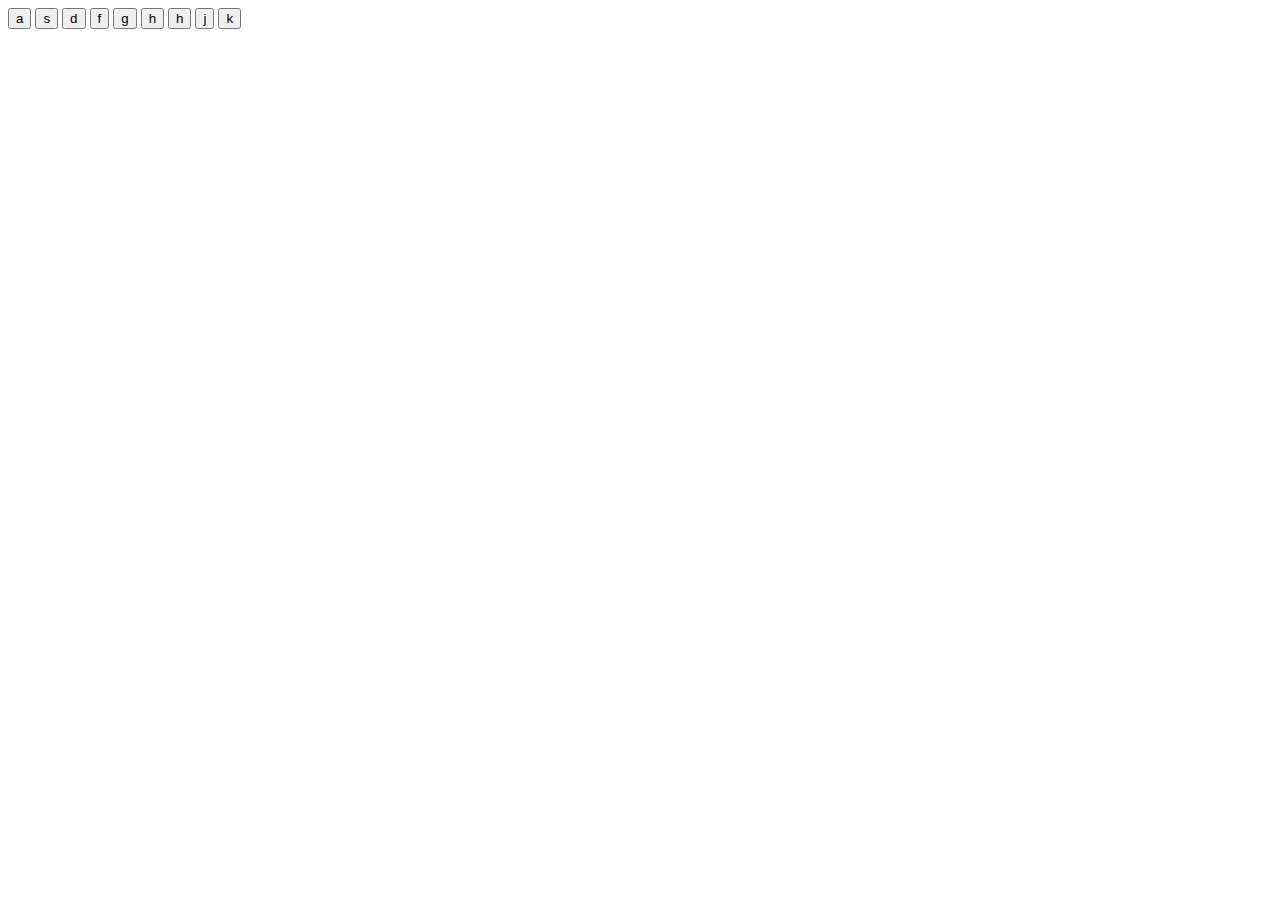
==== 01 - JavaScript Drum Kit/index.html @ 305003cc "fix" ====
<html>
  <head>

  </head>
  <body>
    <div id='keys'>
      <button id='boom'>a</button>
      <button id='clap'>s</button>
      <button id='hihat'>d</button>
      <button id='kick'>f</button>
      <button id='openhat'>g</button>
      <button id='ride'>h</button>
      <button id='snare'>h</button>
      <button id='tink'>j</button>
      <button id='tom'>k</button>

    </div>
  </body>
  <script src='script.js'>
  </script>
</html>
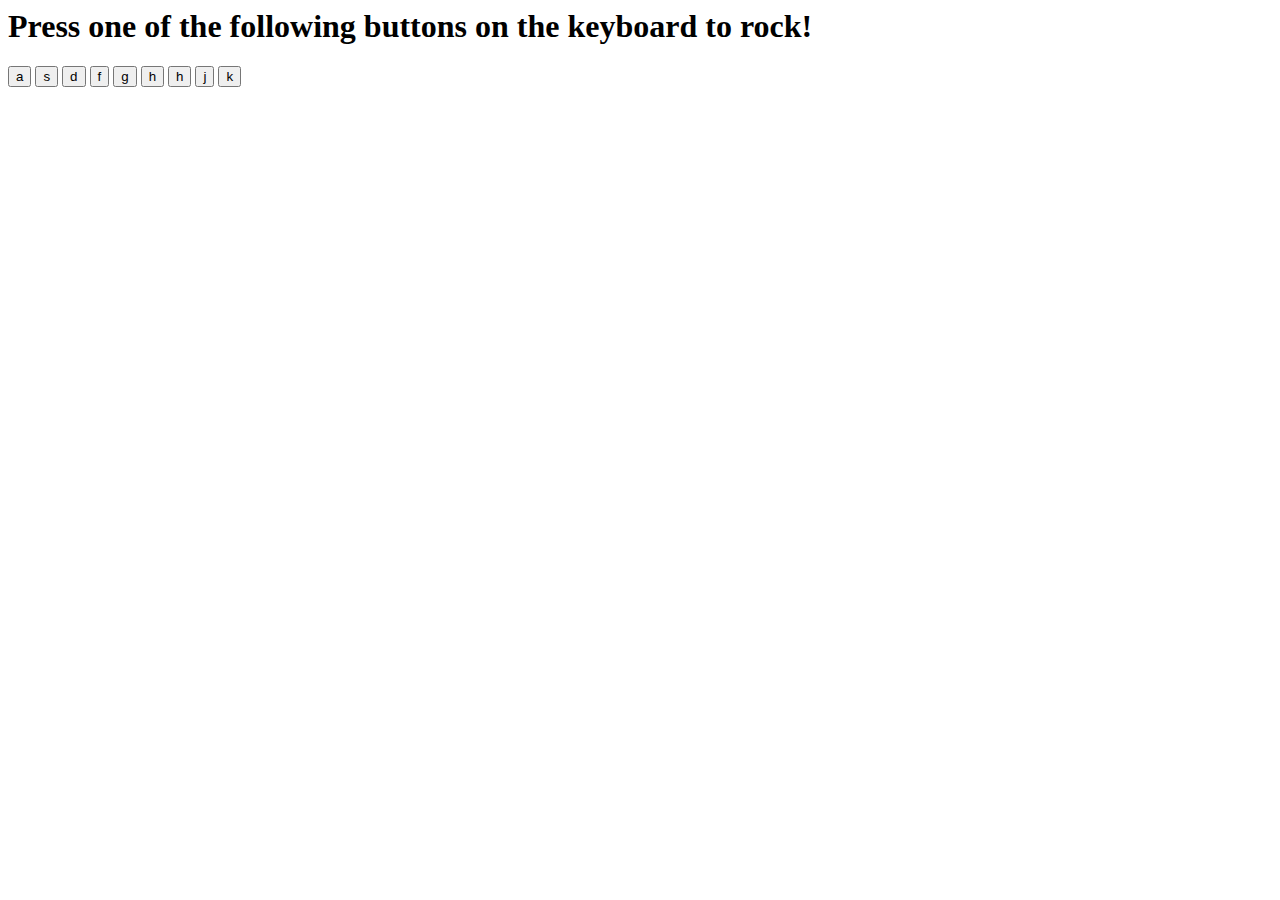
==== commit 9518715a: "Fix" ====
--- a/01 - JavaScript Drum Kit/index.html
+++ b/01 - JavaScript Drum Kit/index.html
@@ -1,18 +1,23 @@
 <html>
   <head>
-
+      <link rel="stylesheet" href="style.css">
   </head>
   <body>
-    <div id='keys'>
-      <button id='boom'>a</button>
-      <button id='clap'>s</button>
-      <button id='hihat'>d</button>
-      <button id='kick'>f</button>
-      <button id='openhat'>g</button>
-      <button id='ride'>h</button>
-      <button id='snare'>h</button>
-      <button id='tink'>j</button>
-      <button id='tom'>k</button>
+
+    <div class='center no-border'>
+      <h1>Press one of the following buttons on the keyboard to rock! </h1>
+    </div> 
+
+    <div id='keys' class='center'>
+      <button id='boom' class="btn" onclick="playSound('boom')">a</button>
+      <button id='clap' class="btn" onclick="playSound('clap')">s</button>
+      <button id='hihat' class="btn" onclick="playSound('hihat')">d</button>
+      <button id='kick' class="btn" onclick="playSound('kick')">f</button>
+      <button id='openhat' class="btn" onclick="playSound('openhat')">g</button>
+      <button id='ride' class="btn" onclick="playSound('ride')">h</button>
+      <button id='snare' class="btn" onclick="playSound('snare')">h</button>
+      <button id='tink' class="btn" onclick="playSound('tink')">j</button>
+      <button id='tom' class="btn" onclick="playSound('tom')">k</button>
 
     </div>
   </body>
